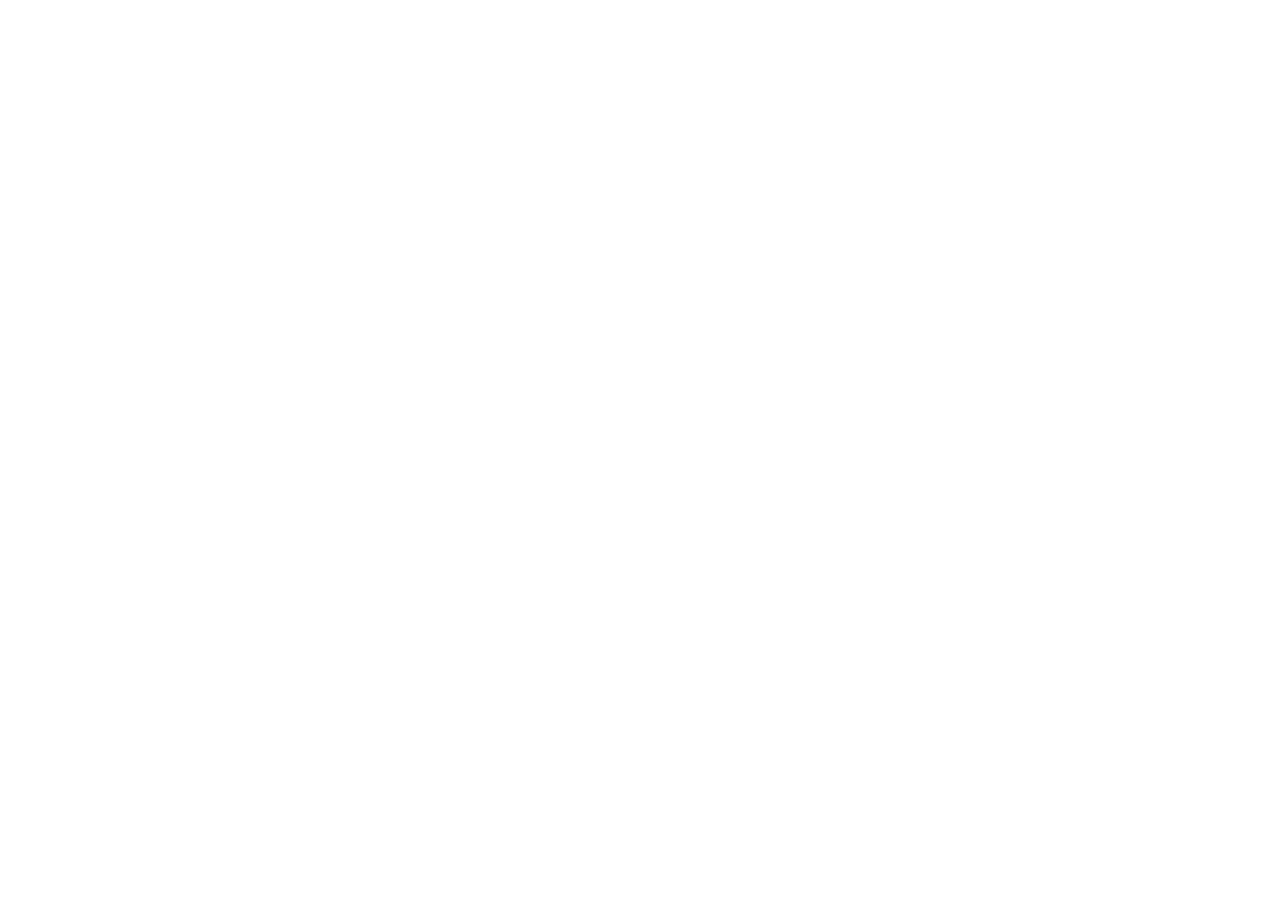
==== index-kc-bh.html @ 507168b4 "Add files via upload" ====
<!DOCTYPE html>
<html lang="ru">
	<head>
		<meta charset="utf-8">
        <meta http-equiv="Content-Security-Policy" content="upgrade-insecure-requests">
		<link rel="shortcut icon" href="logo.ico">
		<title>Страница - Купить хостинг</title>

		<link rel="stylesheet" href="window.css">
		<link rel="stylesheet" href="protection.css">
        <link rel="stylesheet" href="jump.css">
		<link rel="stylesheet" href="index.css">
        <script src="https://code.jquery.com/jquery-1.4.4.min.js"></script>
        <script src="jump.js"></script>
		<script src="protection.js"></script>
		<script src="index.js"></script>
        <script src="window.js"></script>
	</head>
	<body>
		<div id="mySidenav" class="sidenav">
			<a href="index-kc.html" class="fade">Главная</a>
			<a href="index-kc-pf.html" class="fade">Профили</a>
			<a href="index-kc-wH.html" class="fade">Новости</a>
			<a href="index-kc-ts.html" class="fade">Задание</a>
			<a href="#" style="color:yellow">Купить хостинг</a>
			<a href="index-kc-info.html" class="fade">Информация</a>
			<a href="javascript:void(0)" class="closebtn" onclick="closeNav()">Закрыть</a>
		</div>
		<header>
			<div class="block">
				<span onclick="openNav()"><img src="menu.png"></span>
				<span class="layer-dataJS" id="dater">Дата: Загрузка...</span>
			</div>
		</header>
		<div class="block-orange">
			<div class="block">
				<h3><b>Менюшка перехода, чтобы долго не листать</b></h3>
				<p><a href="#jump-a" style="color:white">Купить одноразовый хостинг</a></p>
			</div>
		</div>
		<div class="block-green">
			<div class="block">
				<h3><b>Отправить <a href="index-kc-ts.html" class="fade" style="color:white">Задание</a> которое вы выполнили</b></h3>
				<p><b>За эти задания, которые будет не легко сделать, сможете заработать настоящие деньги прямо в кошелек, к счастью их выводить нельзя, даже те которые вы заплатили. Остаток в кошелек, никуда не ворую!</b></p>
				<div class="block2">
					<h4><b>Чтобы выполнить задания, сначала его нужно сделать :). Если уже сделали, и ищите куда отправить чтобы получить деньги на кошелек. То нужно ваше задание отправить архивом в формате zip, на электронную почту govno0na0malse@gmail.com Там уже нужно ждать. Если приймут то это хорошо, если нет или нужно переделать задание, делайте либо другое делайте если не можете это выполнить</b></h4>
				</div>
			</div>
		</div>
		<div class="block-yellow">
			<div class="block">
				<h3><b>Купить хостинг на всегда</b2></h3>
				<p><b>Купить хостинг на всегда, <span style="color:yellow">Придуприждение</span> на бесконечном хостинге стоит таймер выключения бота, я не смогу часто следить чтобы таймер зарядить, заранее придуприждаю, чтобы вы знали!</b></p>
				<div class="block2">
					<h4><b>Название: Купить 10 минутный хостинг</b></h4>
					<h4><b>Описание: Заплатив за 10 минутный хостинг навсегда, стоит:5руб/грн</b></h4>
				</div>
				<div class="block2">
					<h4><b>Название: Купить 30 минутный хостинг</b></h4>
					<h4><b>Описание: Заплатив за 30 минутный хостинг навсегда, стоит:10руб/грн</b></h4>
				</div>
				<div class="block2">
					<h4><b>Название: Купить 1 часовый хостинг</b></h4>
					<h4><b>Описание: Заплатив за 1 часовый хостинг навсегда, стоит:20руб/грн</b></h4>
				</div>
				<div class="block2">
					<h4><b>Название: Купить 2 часовый хостинг</b></h4>
					<h4><b>Описание: Заплатив за 2 часовый хостинг навсегда, стоит:30руб/грн</b></h4>
				</div>
				<div class="block2">
					<h4><b>Название: Купить 3 часовый хостинг</b></h4>
					<h4><b>Описание: Заплатив за 3 часовый хостинг навсегда, стоит:40руб/грн</b></h4>
				</div>
				<div class="block2">
					<h4><b>Название: Купить 4 часовый хостинг</b></h4>
					<h4><b>Описание: Заплатив за 4 часовый хостинг навсегда, стоит:50руб/грн</b></h4>
				</div>
				<div class="block2">
					<h4><b>Название: Купить 5 часовый хостинг</b></h4>
					<h4><b>Описание: Заплатив за 5 часовый хостинг навсегда, стоит:60руб/грн</b></h4>
				</div>
				<div class="block2">
					<h4><b>Название: Купить 6 часовый хостинг</b></h4>
					<h4><b>Описание: Заплатив за 6 часовый хостинг навсегда, стоит:70руб/грн</b></h4>
				</div>
				<div class="block2">
					<h4><b>Название: Купить 7 часовый хостинг</b></h4>
					<h4><b>Описание: Заплатив за 7 часовый хостинг навсегда, стоит:80руб/грн</b></h4>
				</div>
				<div class="block2">
					<h4><b>Название: Купить 8 часовый хостинг</b></h4>
					<h4><b>Описание: Заплатив за 8 часовый хостинг навсегда, стоит:90руб/грн</b></h4>
				</div>
				<div class="block2">
					<h4><b>Название: Купить 9 часовый хостинг</b></h4>
					<h4><b>Описание: Заплатив за 9 часовый хостинг навсегда, стоит:100руб/грн</b></h4>
				</div>
				<div class="block2">
					<h4><b>Название: Купить 10 часовый хостинг</b></h4>
					<h4><b>Описание: Заплатив за 10 часовой хостинг навсегда, стоит:110руб/грн</b></h4>
				</div>
				<div class="block2">
					<h4><b>Название: Купить 11 часовый хостинг</b></h4>
					<h4><b>Описание: Заплатив за 11 часовый хостинг навсегда, стоит:120руб/грн</b></h4>
				</div>
				<div class="block2">
					<h4><b>Название: Купить 12 часовый хостинг</b></h4>
					<h4><b>Описание: Заплатив за 12 часовый хостинг навсегда, стоит:130руб/грн</b></h4>
				</div>
				<div class="block2">
					<h4><b>Название: Купить 13 часовый хостинг</b></h4>
					<h4><b>Описание: Заплатив за 13 часовый хостинг навсегда, стоит:140руб/грн</b></h4>
				</div>
				<div class="block2">
					<h4><b>Название: Купить 14 часовый хостинг</b></h4>
					<h4><b>Описание: Заплатив за 14 часовый хостинг навсегда, стоит:150руб/грн</b></h4>
				</div>
				<div class="block2">
					<h4><b>Название: Купить 15 часовый хостинг</b></h4>
					<h4><b>Описание: Заплатив за 15 часовый хостинг навсегда, стоит:160руб/грн</b></h4>
				</div>
				<div class="block2">
					<h4><b>Название: Купить 16 часовый хостинг</b></h4>
					<h4><b>Описание: Заплатив за 16 часовый хостинг навсегда, стоит:170руб/грн</b></h4>
				</div>
				<div class="block2">
					<h4><b>Название: Купить 17 часовый хостинг</b></h4>
					<h4><b>Описание: Заплатив за 17 часовый хостинг навсегда, стоит:180руб/грн</b></h4>
				</div>
				<div class="block2">
					<h4><b>Название: Купить 18 часовый хостинг</b></h4>
					<h4><b>Описание: Заплатив за 18 часовый хостинг навсегда, стоит:190руб/грн</b></h4>
				</div>
				<div class="block2">
					<h4><b>Название: Купить 19 часовый хостинг</b></h4>
					<h4><b>Описание: Заплатив за 19 часовый хостинг навсегда, стоит:200руб/грн</b></h4>
				</div>
				<div class="block2">
					<h4><b>Название: Купить 20 часовый хостинг</b></h4>
					<h4><b>Описание: Заплатив за 20 часовый хостинг навсегда, стоит:210руб/грн</b></h4>
				</div>
				<div class="block2">
					<h4><b>Название: Купить 21 часовый хостинг</b></h4>
					<h4><b>Описание: Заплатив за 21 часовый хостинг навсегда, стоит:220руб/грн</b></h4>
				</div>
				<div class="block2">
					<h4><b>Навание: Купить 22 часовый хостинг</b></h4>
					<h4><b>Описание: Заплатив за 22 часовый хостинг навсегда, стоит:230руб/грн</b></h4>
				</div>
				<div class="block2">
					<h4><b>Название: Купить 23 часовый хостинг</b></h4>
					<h4><b>Описание: Заплатив за 23 часовый хостинг навсегда, стоит:240руб/грн</b></h4>
				</div>
				<div class="block2">
					<h4><b>Название: Купить 24 часовый хостинг</b></h4>
					<h4><b>Описание: Заплатив за 24 часовый хостинг навсегда, стоит:250руб/грн</b></h4>
				</div>
				<div class="block2">
					<h4><b>Название: Купить 2 день хостинга</b></h4>
					<h4><b>Описание: Заплатив за 2 день хостинга навсегда, стоит:260руб/грн</b></h4>
				</div>
				<div class="block2">
					<h4><b>Название: Купить 3 день хостинга</b></h4>
					<h4><b>Описание: Заплатив за 3 день хостинга навсегда, стоит:270руб/грн</b></h4>
				</div>
				<div class="block2">
					<h4><b>Название: Купить 4 день хостинга</b></h4>
					<h4><b>Описание: Заплатив за 4 день хостинга навсегда, стоит:280руб/грн</b></h4>
				</div>
				<div class="block2">
					<h4><b>Название: Купить 5 день хостинга</b></h4>
					<h4><b>Описание: Заплатив за 5 день хостинга навсегда, стоит:290руб/грн</b></h4>
				</div>
				<div class="block2">
					<h4><b>Название: Купить 6 день хостинга</b></h4>
					<h4><b>Описание: Заплатив за 6 день хостинга навсегда, стоит:300руб/грн</b></h4>
				</div>
				<div class="block2">
					<h4><b>Название: Купить 7 день хостинга</b></h4>
					<h4><b>Описание: Заплатив за 7 день хостинга навсегда, стоит:310руб/грн</b></h4>
				</div>
				<div class="block2">
					<h4><b>Название: Купить 8 день хостинга</b></h4>
					<h4><b>Описание: Заплатив за 8 день хостинга навсегда, стоит:320руб/грн</b></h4>
				</div>
				<div class="block2">
					<h4><b>Название: Купить 9 день хостинга</b></h4>
					<h4><b>Описание: Заплатив за 9 день хостинга навсегда, стоит:330руб/грн</b></h4>
				</div>
				<div class="block2">
					<h4><b>Название: Купить 10 день хостинга</b></h4>
					<h4><b>Описание: Заплатив за 10 день хостинга навсегда, стоит:340руб/грн</b></h4>
				</div>
				<div class="block2">
					<h4><b>Название: Купить 11 день хостинга</b></h4>
					<h4><b>Описание: Заплатив за 11 день хостинга навсегда, стоит:350руб/грн</b></h4>
				</div>
				<div class="block2">
					<h4><b>Название: Купить 12 день хостинга</b></h4>
					<h4><b>Описание: Заплатив за 12 день хостинга навсегда, стоит:360руб/грн</b></h4>
				</div>
				<div class="block2">
					<h4><b>Название: Купить 13 день хостинга</b></h4>
					<h4><b>Описание: Заплатив за 13 день хостинга навсегда, стоит:370руб/грн</b></h4>
				</div>
				<div class="block2">
					<h4><b>Название: Купить 14 день хостинга</b></h4>
					<h4><b>Описание: Заплатив за 14 день хостинга навсегда, стоит:380руб/грн</b></h4>
				</div>
				<div class="block2">
					<h4><b>Название: Купить 15 день хостинга</b></h4>
					<h4><b>Описание: Заплатив за 15 день хостинга навсегда, стоит:390руб/грн</b></h4>
				</div>
				<div class="block2">
					<h4><b>Название: Купить 16 день хостинга</b></h4>
					<h4><b>Описание: Заплатив за 16 день хостинга навсегда, стоит:400руб/грн</b></h4>
				</div>
				<div class="block2">
					<h4><b>Название: Купить 17 день хостинга</b></h4>
					<h4><b>Описание: Заплатив за 17 день хостинга навсегда, стоит:410руб/грн</b></h4>
				</div>
				<div class="block2">
					<h4><b>Название: Купить 18 день хостинга</b></h4>
					<h4><b>Описание: Заплатив за 18 день хостинга навсегда, стоит:420руб/грн</b></h4>
				</div>
				<div class="block2">
					<h4><b>Название: Купить 19 день хостинга</b></h4>
					<h4><b>Описание: Заплатив за 19 день хостинга навсегда, стоит:430руб/грн</b></h4>
				</div>
				<div class="block2">
					<h4><b>Название: Купить 20 день хостинга</b></h4>
					<h4><b>Описание: Заплатив за 20 день хостинга навсегда, стоит:440руб/грн</b></h4>
				</div>
				<div class="block2">
					<h4><b>Название: Купить 21 день хостинга</b></h4>
					<h4><b>Описание: Заплатив за 21 день хостинга навсегда, стоит:450руб/грн</b></h4>
				</div>
				<div class="block2">
					<h4><b>Название: Купить 22 день хостинга</b></h4>
					<h4><b>Описание: Заплатив за 22 день хостинга навсегда, стоит:460руб/грн</b></h4>
				</div>
				<div class="block2">
					<h4><b>Название: Купить 23 день хостинга</b></h4>
					<h4><b>Описание: Заплатив за 23 день хостинга навсегда, стоит:470руб/грн</b></h4>
				</div>
				<div class="block2">
					<h4><b>Название: Купить 24 день хостинга</b></h4>
					<h4><b>Описание: Заплатив за 24 день хостинга навсегда, стоит:480руб/грн</b></h4>
				</div>
				<div class="block2">
					<h4><b>Название: Купить 25 день хостинга</b></h4>
					<h4><b>Описание: Заплатив за 25 день хостинга навсегда, стоит:490руб/грн</b></h4>
				</div>
				<div class="block2">
					<h4><b>Название: Купить 26 день хостинга</b></h4>
					<h4><b>Описание: Заплатив за 26 день хостинга навсегда, стоит:500руб/грн</b></h4>
				</div>
				<div class="block2">
					<h4><b>Название: Купить 27 день хостинга</b></h4>
					<h4><b>Описание: Заплатив за 27 день хостинга навсегда, стоит:510руб/грн</b></h4>
				</div>
				<div class="block2">
					<h4><b>Название: Купить 28 день хостинга</b></h4>
					<h4><b>Описание: Заплатив за 28 день хостинга навсегда, стоит:520руб/грн</b></h4>
				</div>
				<div class="block2">
					<h4><b>Название: Купить 29 день хостинга</b></h4>
					<h4><b>Описание: Заплатив за 29 день хостинга навсегда, стоит:530руб/грн</b></h4>
				</div>
				<div class="block2">
					<h4><b>Название: Купить 30 день хостинга</b></h4>
					<h4><b>Описание: Заплатив за 30 день хостинга навсегда, стоит:540руб/грн</b></h4>
				</div>
				<div class="block2">
					<h4><b>Название: Купить 31 день хостинга</b></h4>
					<h4><b>Описание: Заплатив за 31 день хостинга навсегда, стоит:550руб/грн</b></h4>
				</div>
				<div class="block2">
					<h4><b>Название: Купить месяц хостинга</b></h4>
					<h4><b>Описание: Заплатив за месяц хостинга навсегда, стоит:600руб/грн</b></h4>
				</div>
			</div>
		</div>
		<div class="block-blue">
			<div class="block">
				<h3 id="jump-a"><b>Купить одноразовый хостинг</b2></h3>
				<p><b>Хороший выбор! Здесь ты можешь купить себе хостинг 24/7 и спать спокойно покуда ваш бот включен на хостинге</b></p>
				<div class="block2">
					<h4><b>Название: Купить 5 день хостинга</b></h4>
					<h4><b>Описание: Заплатив за 24/7, 5 день хостинга, стоит:30руб/грн</b></h4>
				</div>
				<div class="block2">
					<h4><b>Название: Купить 10 день хостинга</b></h4>
					<h4><b>Описание: Заплатив за 24/7, 10 день хостинга, стоит:60руб/грн</b></h4>
				</div>
				<div class="block2">
					<h4><b>Название: Купить 15 день хостинга</b></h4>
					<h4><b>Описание: Заплатив за 24/7, 15 день хостинга, стоит:90руб/грн</b></h4>
				</div>
				<div class="block2">
					<h4><b>Название: Купить 20 день хостинга</b></h4>
					<h4><b>Описание: Заплатив за 24/7, 20 день хостинга, стоит:120руб/грн</b></h4>
				</div>
				<div class="block2">
					<h4><b>Название: Купить 25 день хостинга</b></h4>
					<h4><b>Описание: Заплатив за 24/7, 25 день хостингв, стоит:140руб/грн</b></h4>
				</div>
				<div class="block2">
					<h4><b>Название: Купить 30 день хостинга</b></h4>
					<h4><b>Описание: Заплатив за 24/7, 30 день хостинга, стоит:180руб/грн</b></h4>
				</div>
				<div class="block2">
					<h4><b>Название: Купить 1 месяц 5 день хостинга</b></h4>
					<h4><b>Описание: Заплатив за 24/7, 1 месяц 5 день хостинга, стоит:210руб/грн</b></h4>
				</div>
				<div class="block2">
					<h4><b>Название: Купить 1 месяц 10 день хостинга</b></h4>
					<h4><b>Описание: Заплатив за 24/7, 1 месяц 10 день хостинга, стоит:240руб/грн</b></h4>
				</div>
				<div class="block2">
					<h4><b>Название: Купить 1 месяц 15 день хостинга</b></h4>
					<h4><b>Описание: Заплатив за 24/7, 1 месяц 15 день хостинга, стоит:270руб/грн</b></h4>
				</div>
				<div class="block2">
					<h4><b>Название: Купить 1 месяц 20 день хостинга</b></h4>
					<h4><b>Описание: Заплатив за 24/7, 1 месяц 20 день хостинга, стоит:300руб/грн</b></h4>
				</div>
				<div class="block2">
					<h4><b>Название: Купить 1 месяц 25 день хостинга</b></h4>
					<h4><b>Описание: Заплатив за 24/7, 1 месяц 25 день хостинга, стоит:330руб/грн</b></h4>
				</div>
				<div class="block2">
					<h4><b>Название: Купить 1 месяц 30 день хостинга</b></h4>
					<h4><b>Описание: Заплатив за 24/7, 1 месяц 30 день хостинга, стоит:360руб/грн</b></h4>
				</div>
				<div class="block2">
					<h4><b>Название: Купить 2 месяц 5 день хостинга</b></h4>
					<h4><b>Описание: Заплатив за 24/7, 2 месяц 5 день хостинга, стоит:390руб/грн</b></h4>
				</div>
				<div class="block2">
					<h4><b>Название: Купить 2 месяц 10 день хостинга</b></h4>
					<h4><b>Описание: Заплатив за 24/7, 2 месяц 10 день хостинга, стоит:420руб/грн</b></h4>
				</div>
				<div class="block2">
					<h4><b>Название: Купить 2 месяц 15 день хостинга</b></h4>
					<h4><b>Описание: Заплатив за 24/7, 2 месяц 15 день хостинга, стоит:450руб/грн</b></h4>
				</div>
				<div class="block2">
					<h4><b>Название: Купить 2 месяц 20 день хостинга</b></h4>
					<h4><b>Описание: Заплатив за 24/7, 2 месяц 20 день хостинга, стоит:480руб/грн</b></h4>
				</div>
				<div class="block2">
					<h4><b>Название: Купить 2 месяц 25 день хостинга</b></h4>
					<h4><b>Описание: Заплатив за 24/7, 2 месяц 25 день хостинга, стоит:510руб/грн</b></h4>
				</div>
				<div class="block2">
					<h4><b>Название: Купить 2 месяц 30 день хостинга</b></h4>
					<h4><b>Описание: Заплатив за 24/7, 2 месяц 30 день хостинга, стоит:540руб/грн</b></h4>
				</div>
				<div class="block2">
					<h4><b>Название: Купить 3 месяц 5 день хостинга</b></h4>
					<h4><b>Описание: Заплатив за 24/7, 3 месяц 5 день хостинга, стоит:570руб/грн</b></h4>
				</div>
				<div class="block2">
					<h4><b>Название: Купить 3 месяц 10 день хостинга</b></h4>
					<h4><b>Описание: Заплатив за 24/7, 3 месяц 10 день хостинга, стоит:600руб/грн</b></h4>
				</div>
				<div class="block2">
					<h4><b>Название: Купить 3 месяц 15 день хостинга</b></h4>
					<h4><b>Описание: Заплатив за 24/7, 3 месяц 15 день хостинга, стоит:630руб/грн</b></h4>
				</div>
				<div class="block2">
					<h4><b>Название: Купить 3 месяц 20 день хостинга</b></h4>
					<h4><b>Описание: Заплатив за 24/7, 3 месяц 20 день хостинга, стоит:660руб/грн</b></h4>
				</div>
				<div class="block2">
					<h4><b>Название: Купить 3 месяц 25 день хостинга</b></h4>
					<h4><b>Описание: Заплатив за 24/7, 3 месяц 25 день хостинга, стоит:690руб/грн</b></h4>
				</div>
				<div class="block2">
					<h4><b>Название: Купить 3 месяц 30 день хостинга</b></h4>
					<h4><b>Описание: Заплатив за 24/7, 3 месяц 30 день хостинга, стоит:720руб/грн</b></h4>
				</div>
				<div class="block2">
					<h4><b>Название: Купить 4 месяц 5 день хостинга</b></h4>
					<h4><b>Описание: Заплатив за 24/7, 4 месяц 5 день хостинга, стоит:750руб/грн</b></h4>
				</div>
				<div class="block2">
					<h4><b>Название: Купить 4 месяц 10 день хостинга</b></h4>
					<h4><b>Описание: Заплатив за 24/7, 4 месяц 10 день хостинга, стоит:780руб/грн</b></h4>
				</div>
				<div class="block2">
					<h4><b>Название: Купить 4 месяц 15 день хостинга</b></h4>
					<h4><b>Описание: Заплатив за 24/7, 4 месяц 15 день хостинга, стоит:810руб/грн</b></h4>
				</div>
				<div class="block2">
					<h4><b>Название: Купить 4 месяц 20 день хостинга</b></h4>
					<h4><b>Описание: Заплатив за 24/7, 4 месяц 20 день хостинга, стоит:840руб/грн</b></h4>
				</div>
				<div class="block2">
					<h4><b>Название: Купить 4 месяц 25 день хостинга</b></h4>
					<h4><b>Описание: Заплатив за 24/7, 4 месяц 25 день хостинга, стоит:870руб/грн</b></h4>
				</div>
				<div class="block2">
					<h4><b>Название: Купить 4 месяц 30 день хостинга</b></h4>
					<h4><b>Описание: Заплатив за 24/7, 4 месяц 30 день хостинга, стоит:900руб/грн</b></h4>
				</div>
				<div class="block2">
					<h4><b>Название: Купить 5 месяц 5 день хостинга</b></h4>
					<h4><b>Описание: Заплатив за 24/7, 5 месяц 5 день хостинга, стоит:930руб/грн</b></h4>
				</div>
				<div class="block2">
					<h4><b>Название: Купить 5 месяц 10 день хостинга</b></h4>
					<h4><b>Описание: Заплатив за 24/7, 5 месяц 10 день хостинга, стоит:960руб/грн</b></h4>
				</div>
				<div class="block2">
					<h4><b>Название: Купить 5 месяц 15 день хостинга</b></h4>
					<h4><b>Описание: Заплатив за 24/7, 5 месяц 15 день хостинга, стоит:990руб/грн</b></h4>
				</div>
				<div class="block2">
					<h4><b>Название: Купить 5 месяц 20 день хостинга</b></h4>
					<h4><b>Описание: Заплатив за 24/7, 5 месяц 20 день хостинга, стоит:1020руб/грн</b></h4>
				</div>
				<div class="block2">
					<h4><b>Название: Купить 5 месяц 25 день хостинга</b></h4>
					<h4><b>Описание: Заплатив за 24/7, 5 месяц 25 день хостинга, стоит:1050руб/грн</b></h4>
				</div>
				<div class="block2">
					<h4><b>Название: Купить 5 месяц 30 день хостинга</b></h4>
					<h4><b>Описание: Заплатив за 24/7, 5 месяц 30 день хостинга, стоит:1080руб/грн</b></h4>
				</div>
				<div class="block2">
					<h4><b>Название: Купить 6 месяц 5 день хостинга</b></h4>
					<h4><b>Описание: Заплатив за 24/7, 6 месяц 5 день хостинга, стоит:1110руб/грн</b></h4>
				</div>
				<div class="block2">
					<h4><b>Название: Купить 6 месяц 10 день хостинга</b></h4>
					<h4><b>Описание: Заплатив за 24/7, 6 месяц 10 день хостинга, стоит:1140руб/грн</b></h4>
				</div>
				<div class="block2">
					<h4><b>Название: Купить 6 месяц 15 день хостинга</b></h4>
					<h4><b>Описание: Заплатив за 24/7, 6 месяц 15 день хостинга, стоит:1170руб/грн</b></h4>
				</div>
				<div class="block2">
					<h4><b>Название: Купить 6 месяц 20 день хостинга</b></h4>
					<h4><b>Описание: Заплатив за 24/7, 6 месяц 20 день хостинга, стоит:1200руб/грн</b></h4>
				</div>
				<div class="block2">
					<h4><b>Название: Купить 6 месяц 25 день хостинга</b></h4>
					<h4><b>Описание: Заплатив за 24/7, 6 месяц 25 день хостинга, стоит:1230руб/грн</b></h4>
				</div>
				<div class="block2">
					<h4><b>Название: Купить 6 месяц 30 день хостинга</b></h4>
					<h4><b>Описание: Заплатив за 24/7, 6 месяц 30 день хостинга, стоит:1260руб/грн</b></h4>
				</div>
				<div class="block2">
					<h4><b>Название: Купить 7 месяц 5 день хостинга</b></h4>
					<h4><b>Описание: Заплатив за 24/7, 7 месяц 5 день хостинга, стоит:1290руб/грн</b></h4>
				</div>
				<div class="block2">
					<h4><b>Название: Купить 7 месяц 10 день хостинга</b></h4>
					<h4><b>Описание: Заплатив за 24/7, 7 месяц 10 день хостинга, стоит:1320руб/грн</b></h4>
				</div>
				<div class="block2">
					<h4><b>Название: Купить 7 месяц 15 день хостинга</b></h4>
					<h4><b>Описание: Заплатив за 24/7, 7 месяц 15 день хостинга, стоит:1350руб/грн</b></h4>
				</div>
				<div class="block2">
					<h4><b>Название: Купить 7 месяц 20 день хостинга</b></h4>
					<h4><b>Описание: Заплатив за 24/7, 7 месяц 20 день хостинга, стоит:1380руб/грн</b></h4>
				</div>
				<div class="block2">
					<h4><b>Название: Купить 7 месяц 25 день хостинга</b></h4>
					<h4><b>Описание: Заплатив за 24/7, 7 месяц 25 день хостинга, стоит:1410руб/грн</b></h4>
				</div>
				<div class="block2">
					<h4><b>Название: Купить 7 месяц 30 день хостинга</b></h4>
					<h4><b>Описание: Заплатив за 24/7, 7 месяц 30 день хостинга, стоит:1440руб/грн</b></h4>
				</div>
				<div class="block2">
					<h4><b>Название: Купить 8 месяц 5 день хостинга</b></h4>
					<h4><b>Описание: Заплатив за 24/7, 8 месяц 5 день хостинга, стоит:1470руб/грн</b></h4>
				</div>
				<div class="block2">
					<h4><b>Название: Купить 8 месяц 10 день хостинга</b></h4>
					<h4><b>Описание: Заплатив за 24/7, 8 месяц 10 день хостинга, стоит:1500руб/грн</b></h4>
				</div>
				<div class="block2">
					<h4><b>Название: Купить 8 месяц 15 день хостинга</b></h4>
					<h4><b>Описание: Заплатив за 24/7, 8 месяц 15 день хостинга, стоит:1530руб/грн</b></h4>
				</div>
				<div class="block2">
					<h4><b>Название: Купить 8 месяц 20 день хостинга</b></h4>
					<h4><b>Описание: Заплатив за 24/7, 8 месяц 20 день хостинга, стоит:1560руб/грн</b></h4>
				</div>
				<div class="block2">
					<h4><b>Название: Купить 8 месяц 25 день хостинга</b></h4>
					<h4><b>Описание: Заплатив за 24/7, 8 месяц 25 день хостинга, стоит:1590руб/грн</b></h4>
				</div>
				<div class="block2">
					<h4><b>Название: Купить 8 месяц 30 день хостинга</b></h4>
					<h4><b>Описание: Заплатив за 24/7, 8 месяц 30 день хостинга, стоит:1620руб/грн</b></h4>
				</div>
				<div class="block2">
					<h4><b>Название: Купить 9 месяц 5 день хостинга</b></h4>
					<h4><b>Описание: Заплатив за 24/7, 9 месяц 5 день хостинга, стоит:1650руб/грн</b></h4>
				</div>
				<div class="block2">
					<h4><b>Название: Купить 9 месяц 10 день хостинга</b></h4>
					<h4><b>Описание: Заплатив за 24/7, 9 месяц 10 день хостинга, стоит:1680руб/грн</b></h4>
				</div>
			</div>
		</div>
		<footer class="footer-block">
			<div style="width:950px; margin:0;">
				<span><a href="https://youtube.com/channel/UCYrwMWfzVTtnNecKZwC9eQQ" class="fade"><img src="logo-youtube.png" width="50px" alt="logo"></a><a href="https://discord.gg/xzWKwsU" class="fade"><img src="logo-discord.png" width="50px" alt="logo"></a></span><br>
				<p>Поддержка по идеям, помощью, жалобам, по обновлениям сайта <a href="#" style="color:white">govno0na0malse@gmail.com</a> || <a href="#" style="color:white">gmailyandes@yandex.ua</a></p>
			</div>
		</footer>
	</body>
</html>
---- window.css ----
/* Боковое навигационное меню */
.sidenav {
  height: 100%; /* 100% Full-height */
  width: 0; /* 0 ширина - изменить с помощью JavaScript */
  position: fixed; /* Остаюсь на месте */
  z-index: 1; /* Остаюсь сверху */
  top: 0; /* Остаюсь наверху */
  left: 0;
  background-color: #111; /* Фон черный */
  overflow-x: hidden; /* Отключить горизонтальную прокрутку */
  padding-top: 0px; /* Поместить контент в 60px сверху */
  transition: 0.5s; /* 0.5 второй эффект перехода слайда в боковой навигации */
}

/* Ссылки меню навигации */
.sidenav a {
  padding: 7px 7px 7px 10px;
  text-decoration: none;
  font-size: 25px;
  color: #ffffff;
  display: block;
  transition: 0.5s;
}

/* Когда навожу курсор мыши на навигационные ссылки, изменяется цвет */
.sidenav a:hover {
  color: #f1f1f1;
}

/* Положение и стиль кнопки закрытия (верхний правый угол) */
.sidenav .closebtn {
  position: absolute;
  top: 1;
  right: 71px;
  font-size: 30px;
  margin-left: 50px;
}

/* Стиль содержимого страницы - если хочу сдвинуть содержимое страницы вправо при открытии боковой навигации */
#main {
  transition: margin-left .5s;
  padding: 0px;
}

/* На экранах меньшего размера, где высота меньше 450px, изменить стиль sidenav (меньше отступов и меньший размер шрифта) */
@media screen and (max-height: 450px) {
  .sidenav {padding-top: 15px;}
  .sidenav a {font-size: 18px;}
}
---- protection.css ----
.noselect{
	-moz-user-select: none;
	-webkit-user-select: none;
	-ms-user-select: none;
	-o-user-select: none;
	user-select: none;
}
---- jump.css ----
body{
    display: none;
}
---- index.css ----
body{
    background-color: #333;
    color: #fc0;
}
.align{
    text-align: center;
}
.locked{
    -webkit-user-select: none;
    -moz-user-select: none;
    user-select: none;
    pointer-events: none;
}
.block{
    background: #474747;
    color: #fff;
    margin: 10px;
    padding: 18px;
    border-radius: 10px;
}
.block2{
    background: #3e3e3e;
    color: #fff;
    margin: 10px;
    padding: 18px;
    border-radius: 10px;
}
.block-blue{
    background: #0F00DC;
    color: #fff;
    margin: 10px;
    padding: 18px;
    border-radius: 10px;
}
.block-green{
    background: #00DC0F;
    color: #fff;
    margin: 10px;
    padding: 18px;
    border-radius: 10px;
}
.block-yellow{
    background: #D5DC00;
    color: #fff;
    margin: 10px;
    padding: 18px;
    border-radius: 10px;
}
.block-red{
    background: #DC0000;
    color: #fff;
    margin: 10px;
    padding: 18px;
    border-radius: 10px;
}
.block-orange{
    background: #E88B00;
    color: #fff;
    margin: 10px;
    padding: 18px;
    border-radius: 10px;
}
.footer-block{
    background-color: #231f20;
    color: white;
    display: block;
    height: 150px;
    left: 0;
    position: absolute;
    width: 100%;
}
.right-img{
    float: right;
    margin: 0 0 5px 5px;
}
.layer-dataJS{
    position: relative;
    top: -33px;
}
progress{
    background-color: green;
}
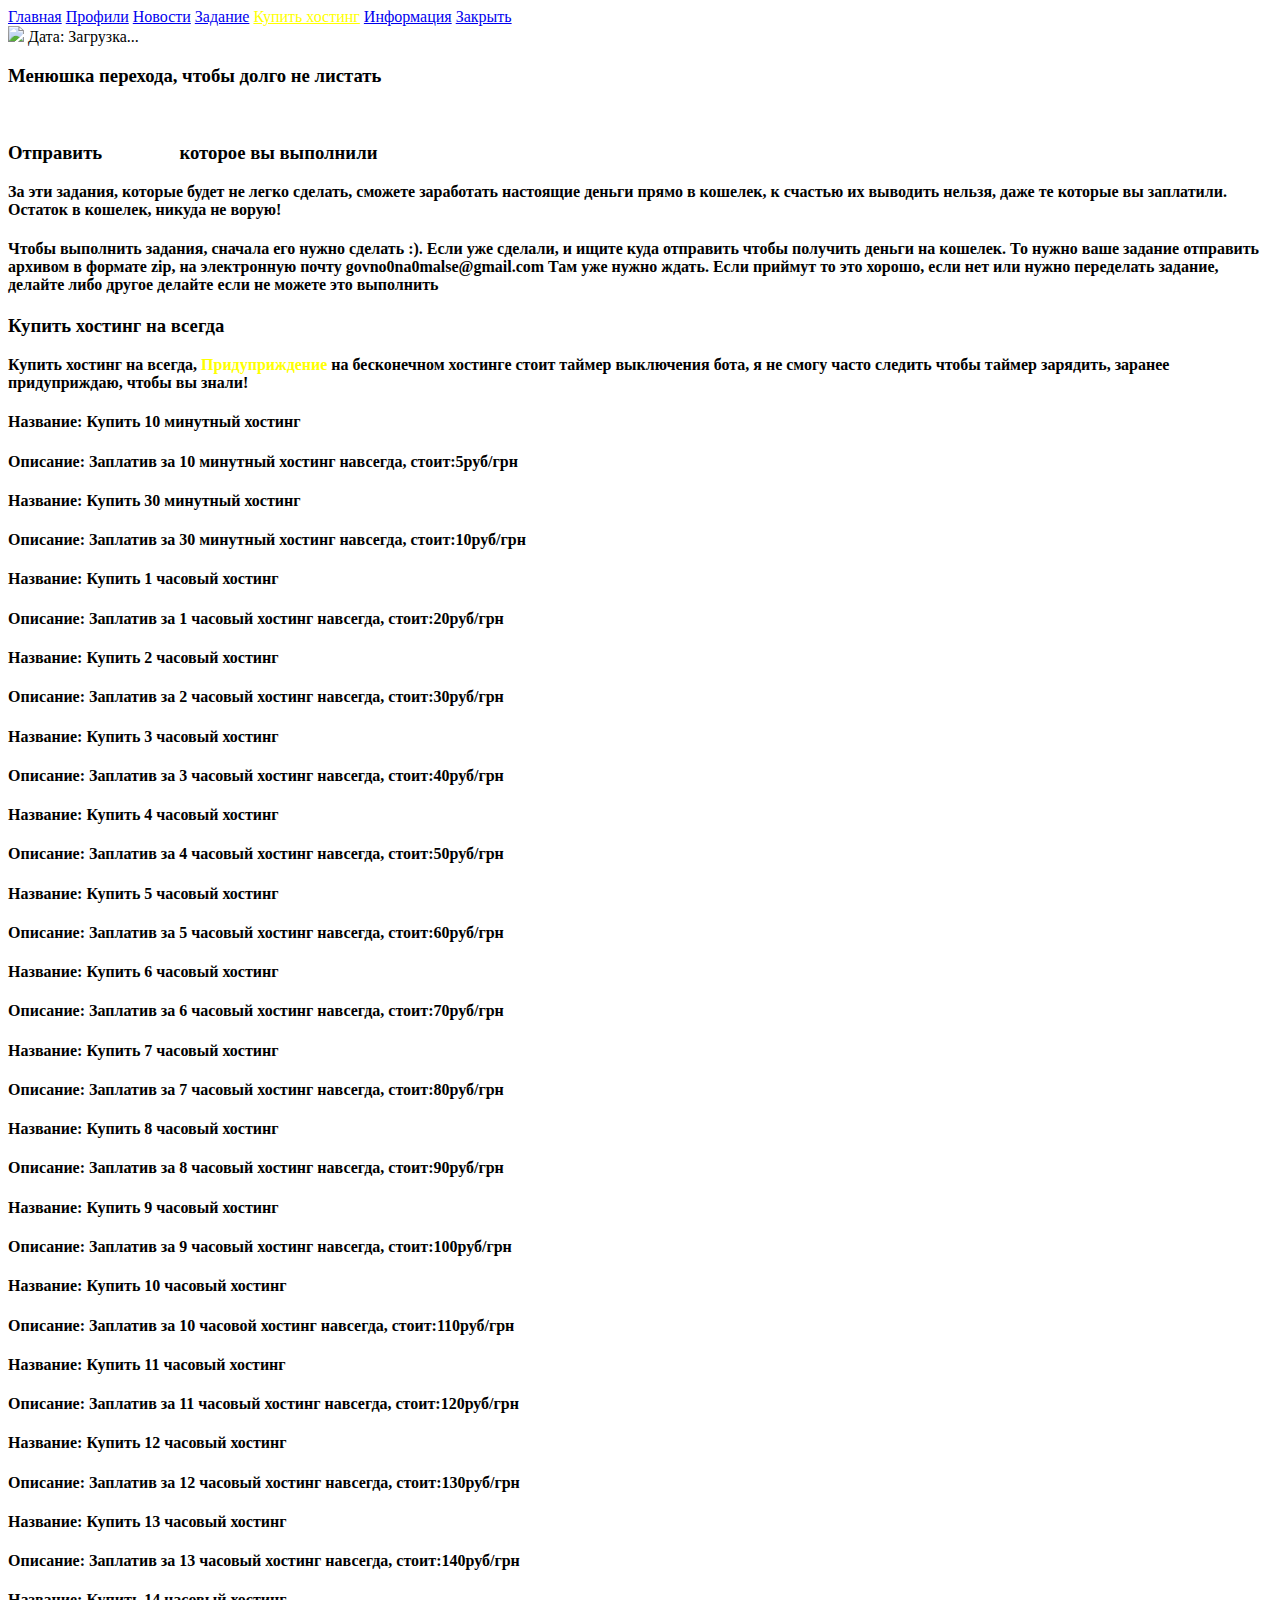
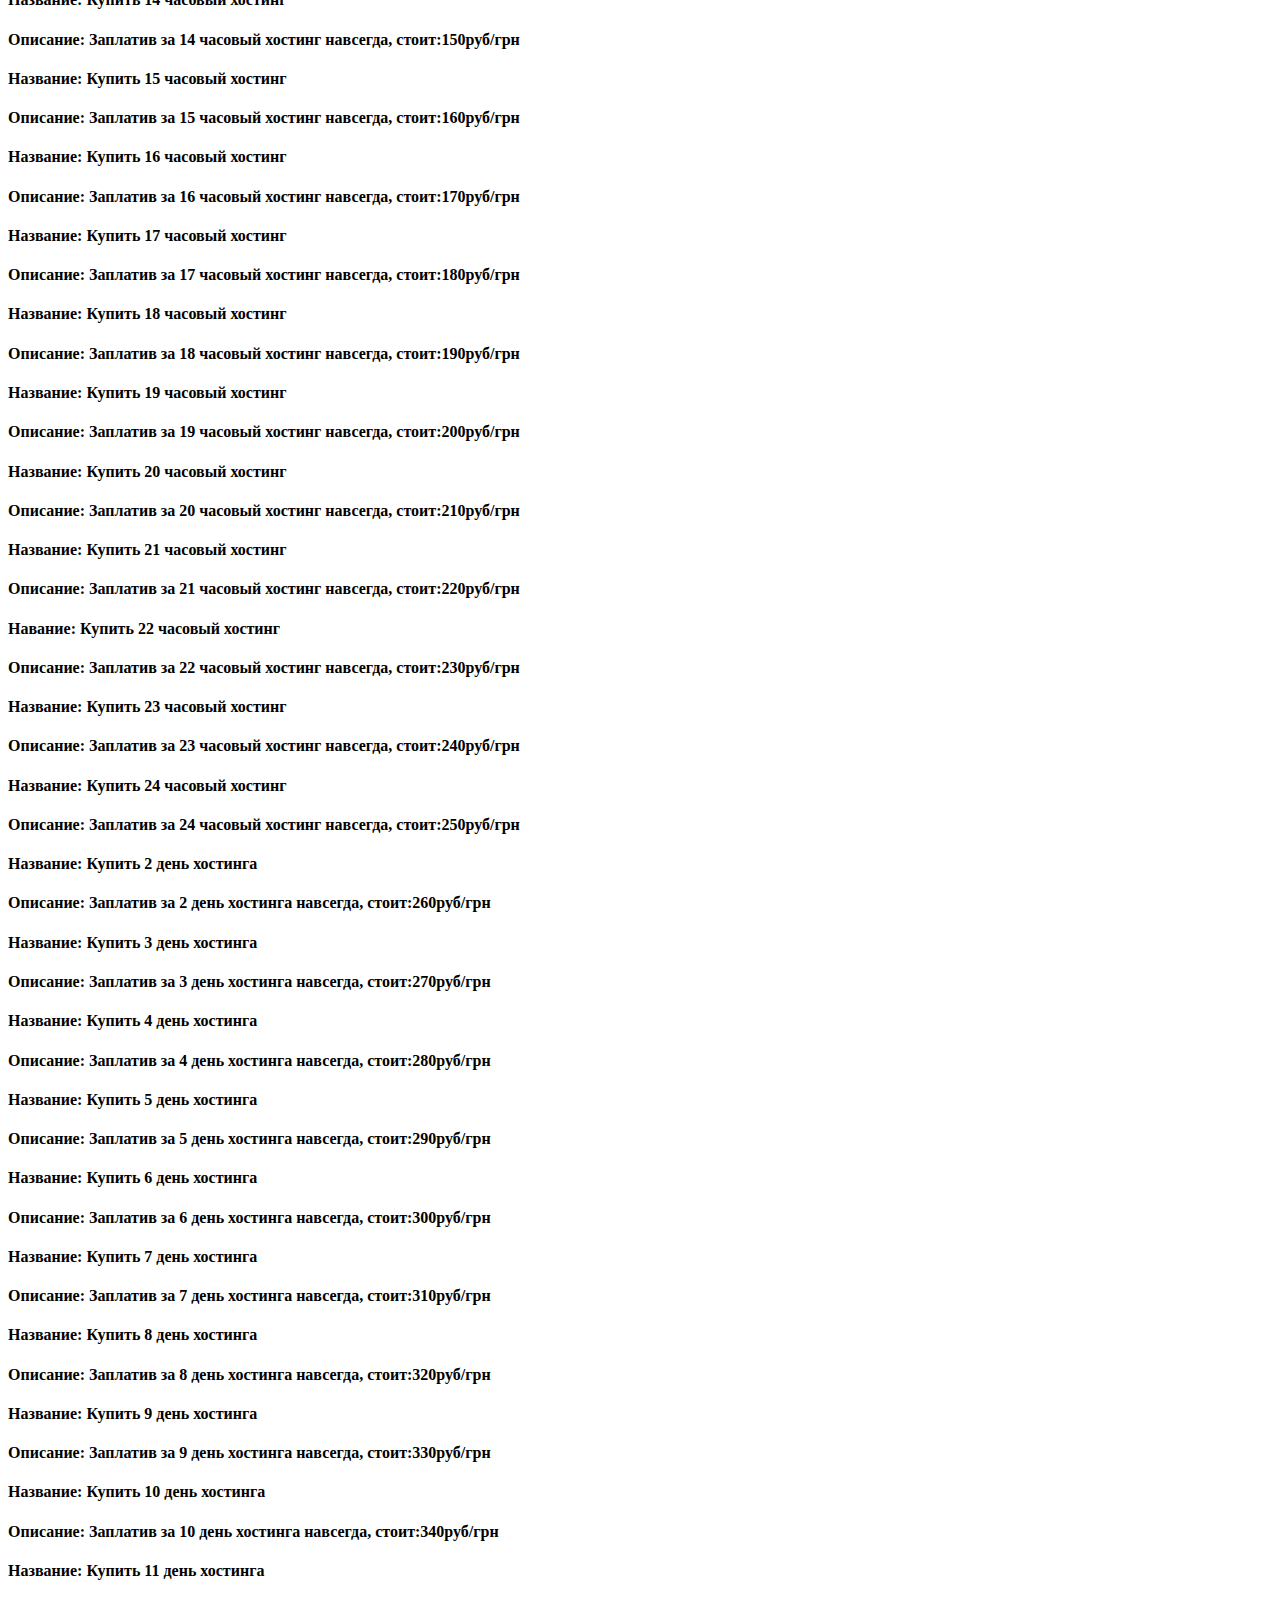
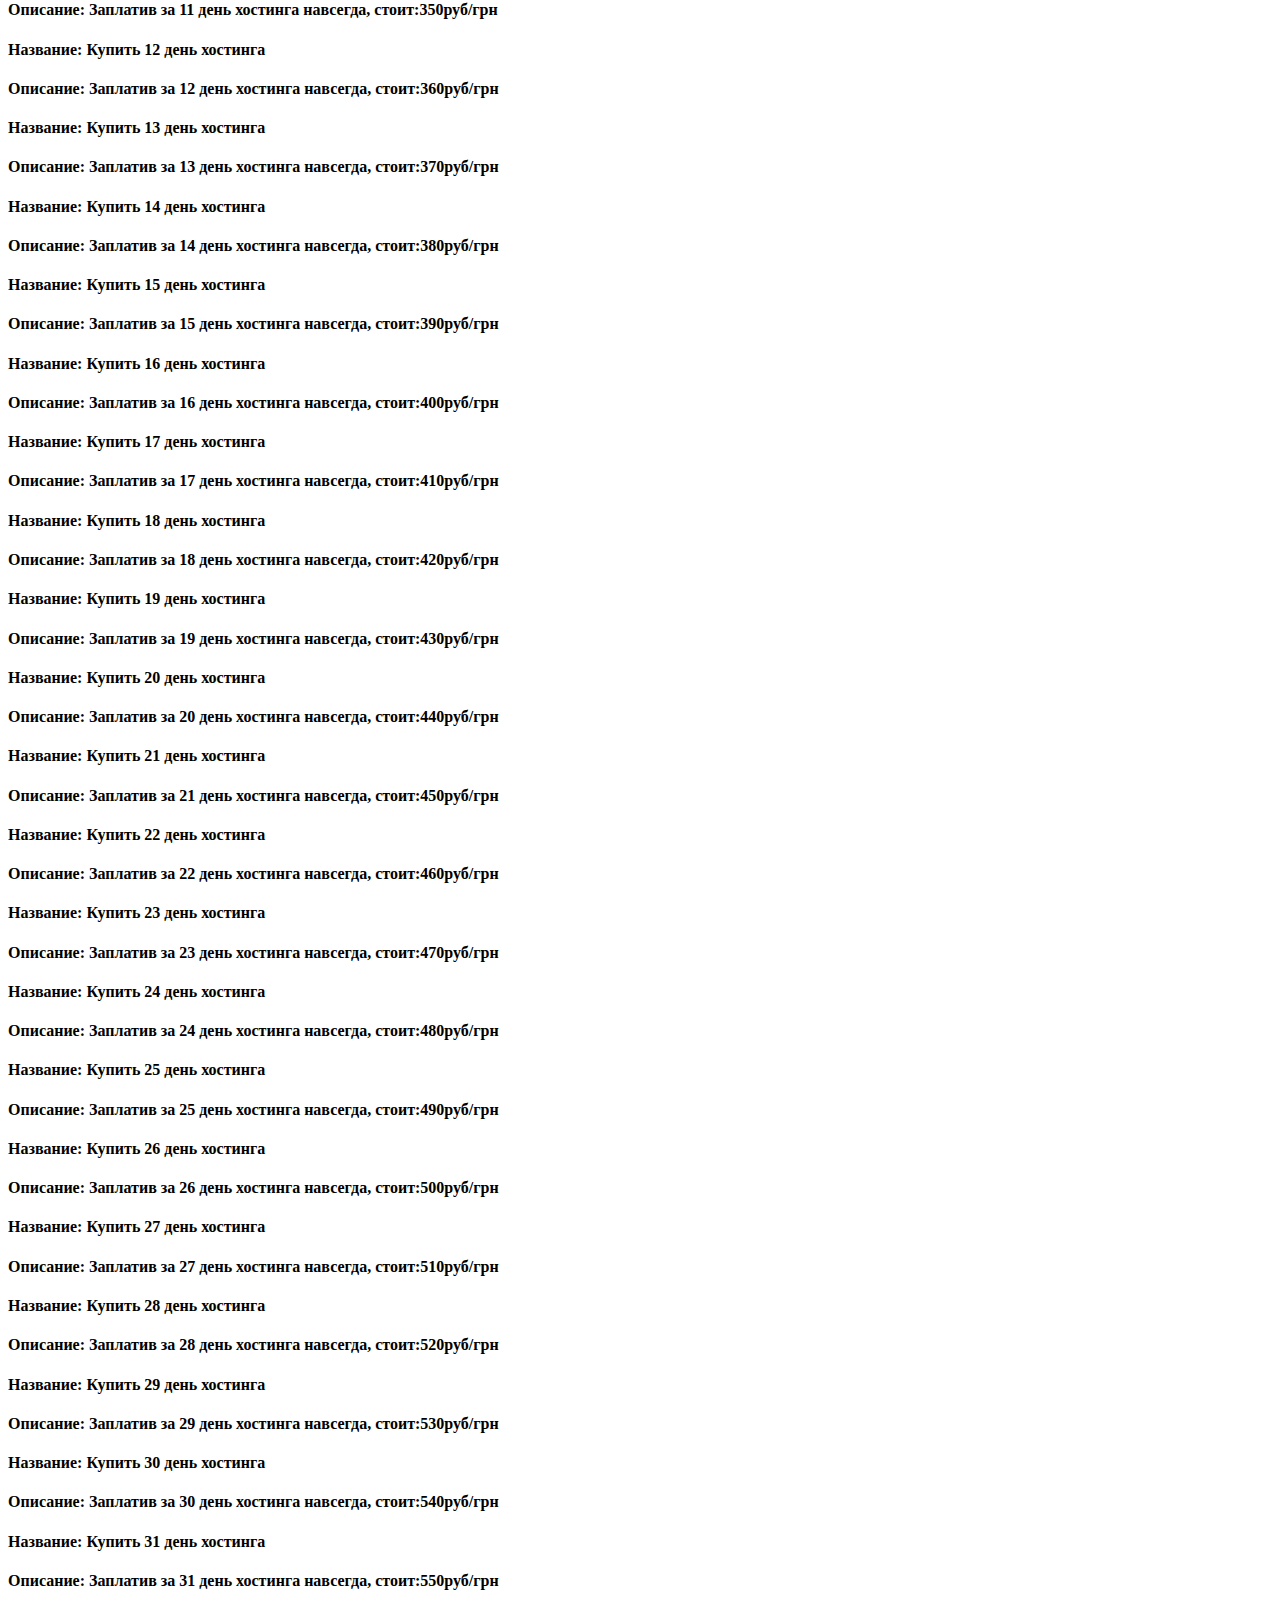
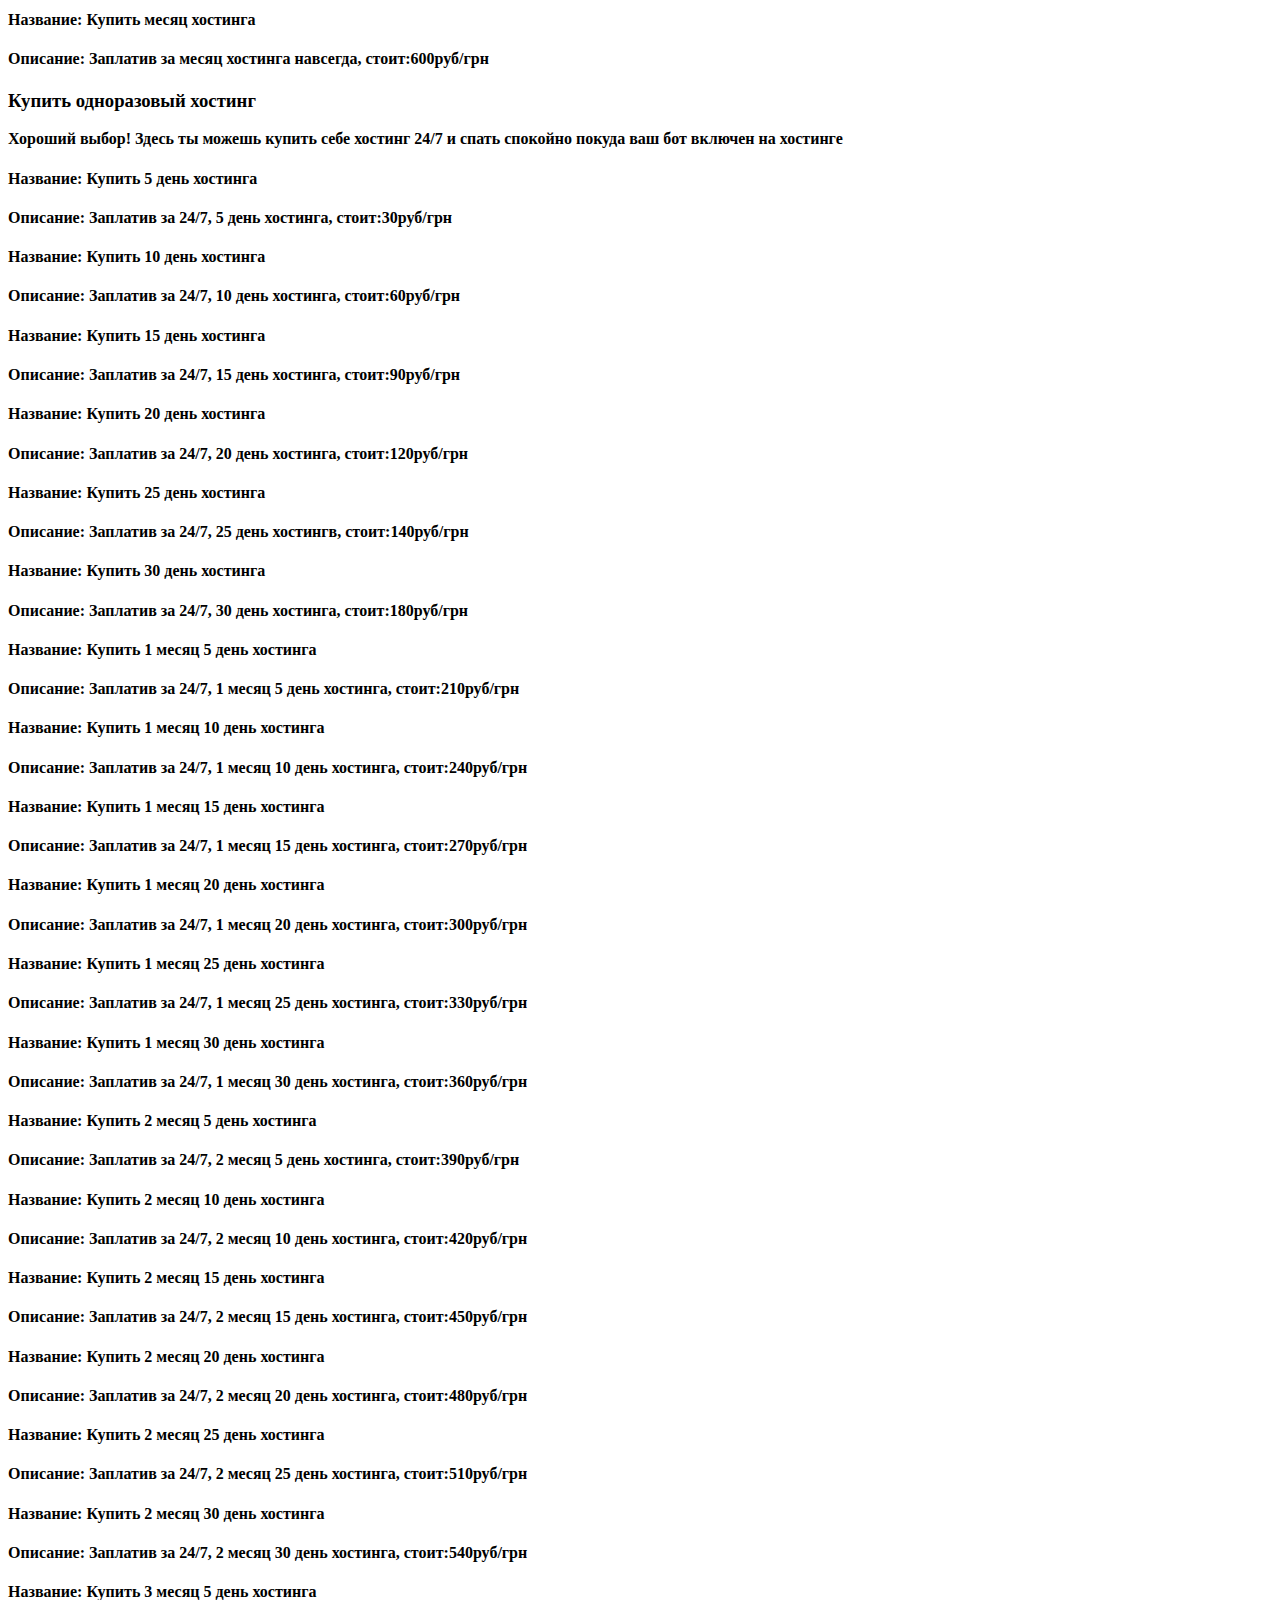
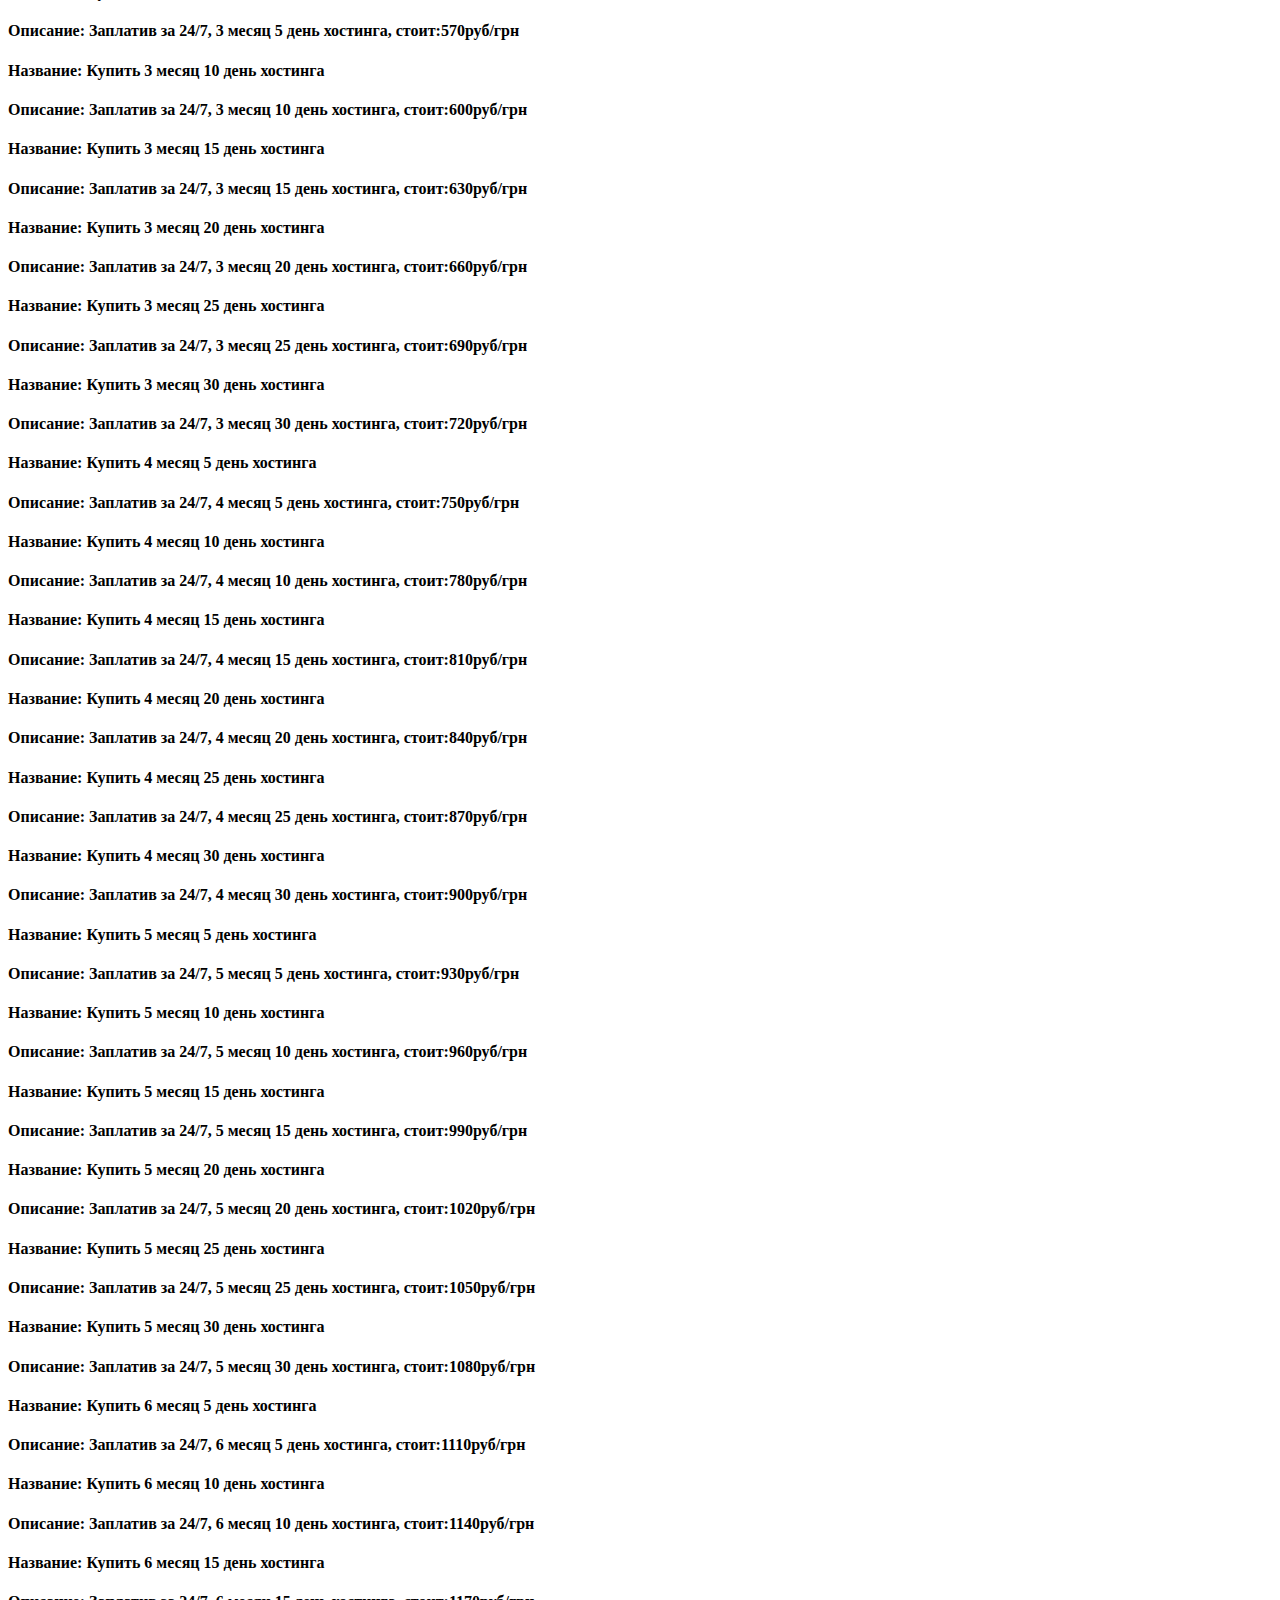
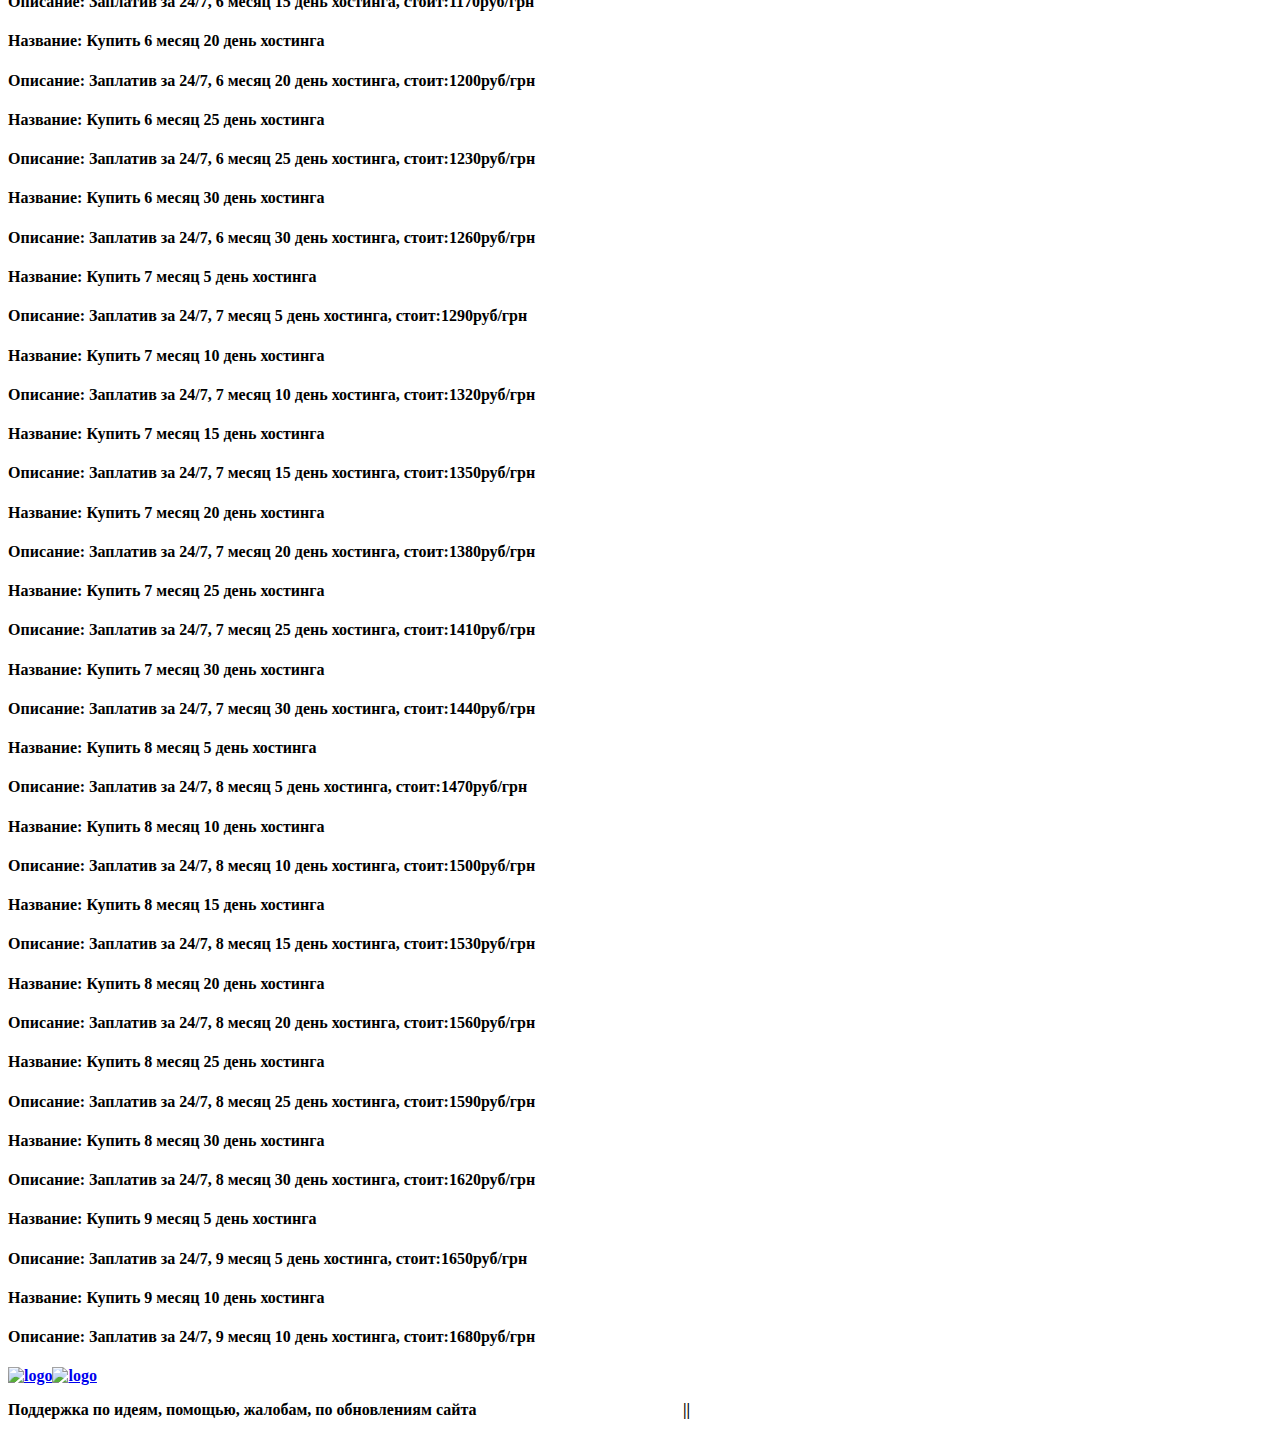
==== commit ccd94ab1: "Add files via upload" ====
--- a/index-kc-bh.html
+++ b/index-kc-bh.html
@@ -3,18 +3,18 @@
 	<head>
 		<meta charset="utf-8">
         <meta http-equiv="Content-Security-Policy" content="upgrade-insecure-requests">
-		<link rel="shortcut icon" href="logo.ico">
+		<link rel="shortcut icon" href="RusPack/logo/logo.ico">
 		<title>Страница - Купить хостинг</title>
 
-		<link rel="stylesheet" href="window.css">
-		<link rel="stylesheet" href="protection.css">
-        <link rel="stylesheet" href="jump.css">
-		<link rel="stylesheet" href="index.css">
+		<link rel="stylesheet" href="RusPack/css/window.css">
+		<link rel="stylesheet" href="RusPack/css/protection.css">
+        <link rel="stylesheet" href="RusPack/css/jump.css">
+		<link rel="stylesheet" href="RusPack/css/index.css">
         <script src="https://code.jquery.com/jquery-1.4.4.min.js"></script>
-        <script src="jump.js"></script>
-		<script src="protection.js"></script>
-		<script src="index.js"></script>
-        <script src="window.js"></script>
+        <script src="RusPack/js/jump.js"></script>
+		<script src="RusPack/js/protection.js"></script>
+		<script src="RusPack/js/index.js"></script>
+        <script src="RusPack/js/window.js"></script>
 	</head>
 	<body>
 		<div id="mySidenav" class="sidenav">
@@ -28,7 +28,7 @@
 		</div>
 		<header>
 			<div class="block">
-				<span onclick="openNav()"><img src="menu.png"></span>
+				<span onclick="openNav()"><img src="RusPack/images/menu.png"></span>
 				<span class="layer-dataJS" id="dater">Дата: Загрузка...</span>
 			</div>
 		</header>
@@ -513,7 +513,7 @@
 		</div>
 		<footer class="footer-block">
 			<div style="width:950px; margin:0;">
-				<span><a href="https://youtube.com/channel/UCYrwMWfzVTtnNecKZwC9eQQ" class="fade"><img src="logo-youtube.png" width="50px" alt="logo"></a><a href="https://discord.gg/xzWKwsU" class="fade"><img src="logo-discord.png" width="50px" alt="logo"></a></span><br>
+				<span><a href="https://youtube.com/channel/UCYrwMWfzVTtnNecKZwC9eQQ" class="fade"><img src="RusPack/logo/logo-youtube.png" width="50px" alt="logo"></a><a href="https://discord.gg/xzWKwsU" class="fade"><img src="RusPack/logo/logo-discord.png" width="50px" alt="logo"></a></span><br>
 				<p>Поддержка по идеям, помощью, жалобам, по обновлениям сайта <a href="#" style="color:white">govno0na0malse@gmail.com</a> || <a href="#" style="color:white">gmailyandes@yandex.ua</a></p>
 			</div>
 		</footer>
